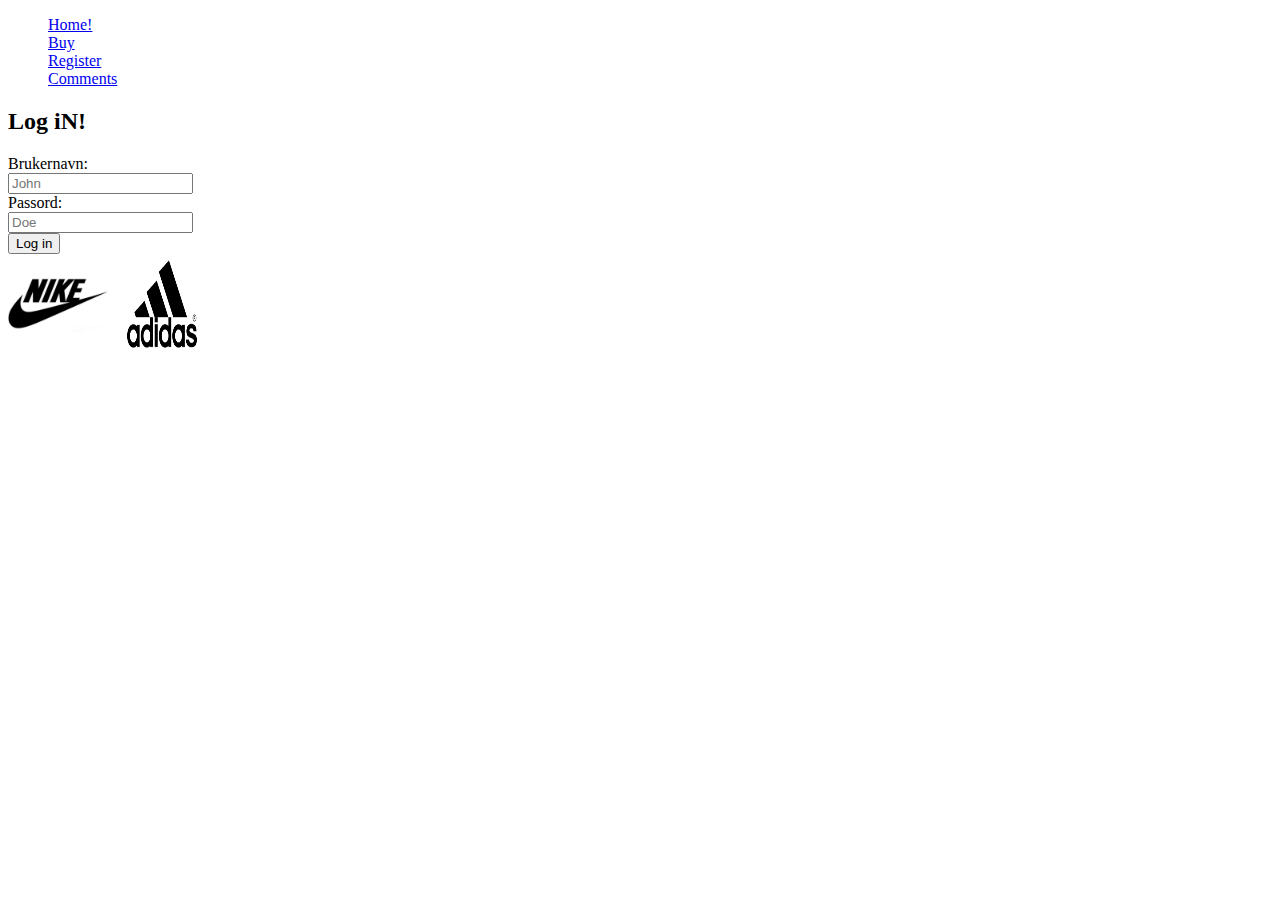
==== innloggin.html @ 8494fc94 "Ble ferdi med oppgaven" ====
<!DOCTYPE html>
<html lang="en">
<head>
    <meta charset="UTF-8">
    <meta name="viewport" content="width=device-width, initial-scale=1.0">
    <title>Log in</title>
</head>
<body>


    <header>

        <nav>
            <ul>
            <a href="index.html">Home!</a><br>
            <a href="vareside.html">Buy</a><br>
            <a href="registrering.html">Register</a><br>
            <a href="kommentarer.html">Comments</a><br>
           </ul>
         </nav>

    </header>

        <main>
        
        <h2>Log iN!</h2>


        <form action="/action_page.php">
            <label for="fname">Brukernavn:</label><br>
            <input type="text" id="fname" name="fname"  required placeholder="John"><br>
            <label for="lname">Passord:</label><br>
            <input type="text" id="lname" name="lname" placeholder="Doe"><br>
          <button>Log in</button>

        </main>
    
           




    
    
</body>


<footer>
    <img src="nike.png" width="100px" height="100px" alt="">
    <img src="adidas.png" width="100px" height="100px" alt="">
    
    </footer>
</html>
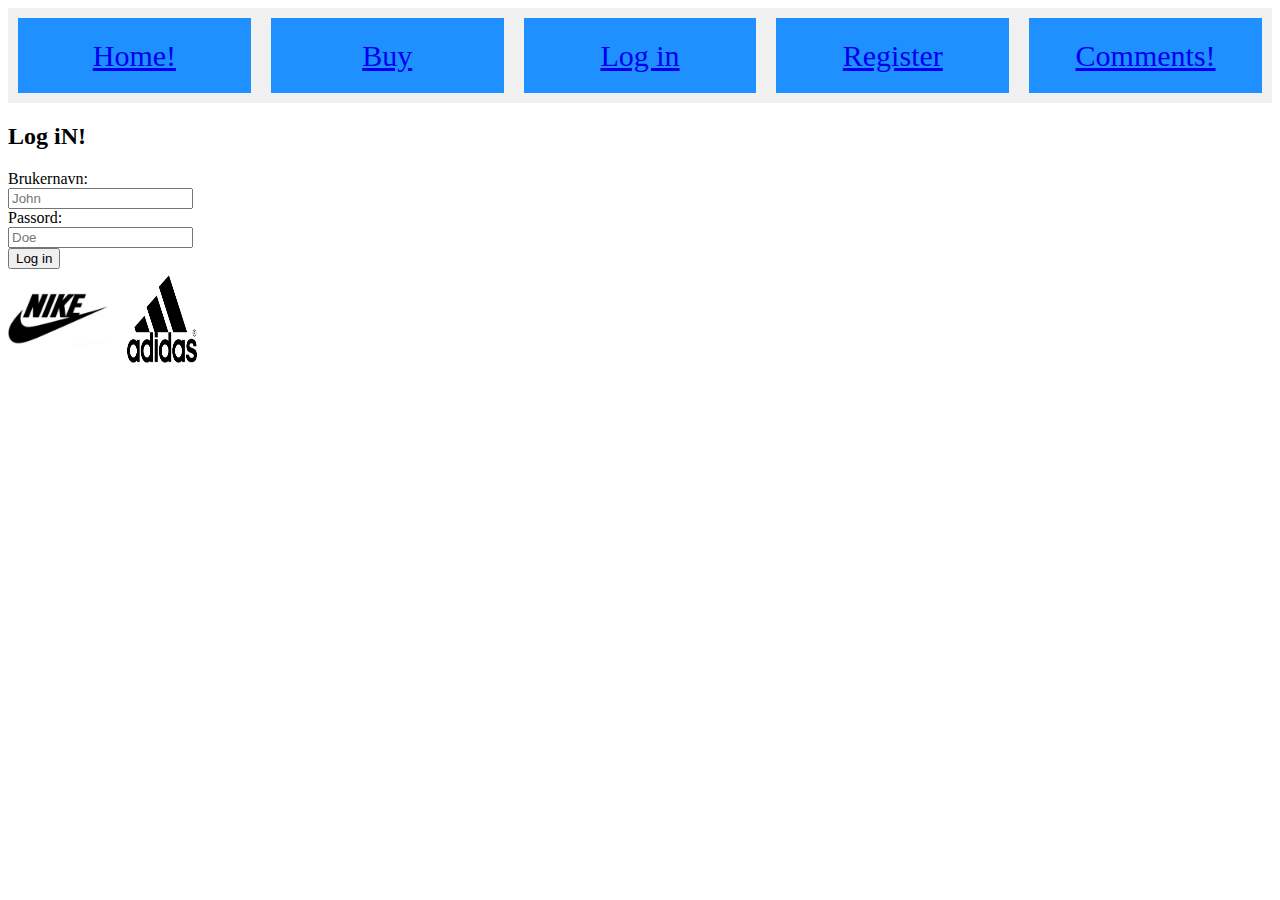
==== commit ec39141f: "lagde flex box" ====
--- a/innloggin.html
+++ b/innloggin.html
@@ -4,6 +4,7 @@
     <meta charset="UTF-8">
     <meta name="viewport" content="width=device-width, initial-scale=1.0">
     <title>Log in</title>
+    <link rel="stylesheet" href="style.css">
 </head>
 <body>
 
@@ -11,13 +12,14 @@
     <header>
 
         <nav>
-            <ul>
-            <a href="index.html">Home!</a><br>
-            <a href="vareside.html">Buy</a><br>
-            <a href="registrering.html">Register</a><br>
-            <a href="kommentarer.html">Comments</a><br>
-           </ul>
-         </nav>
+            <div class="flex-container">
+            <div><a href="index.html">Home!</a><br></div>
+            <div><a href="vareside.html">Buy</a><br></div>
+            <div><a href="innloggin.html">Log in</a><br></div>  
+            <div> <a href="registrering.html">Register</a><br></div>
+            <div> <a href="kommentarer.html">Comments!</a><br></div>
+            </div>
+        </nav>
 
     </header>
 
--- a/style.css
+++ b/style.css
@@ -0,0 +1,21 @@
+
+table, th, td {
+  border: 1px solid black;
+  border-collapse: collapse;
+}
+
+
+.flex-container {
+    display: flex;
+    background-color: #f1f1f1;
+  }
+  
+  .flex-container > div {
+    background-color: DodgerBlue;
+    color: white;
+    width: 500px;
+    margin: 10px;
+    text-align: center;
+    line-height: 75px;
+    font-size: 30px;
+  }
